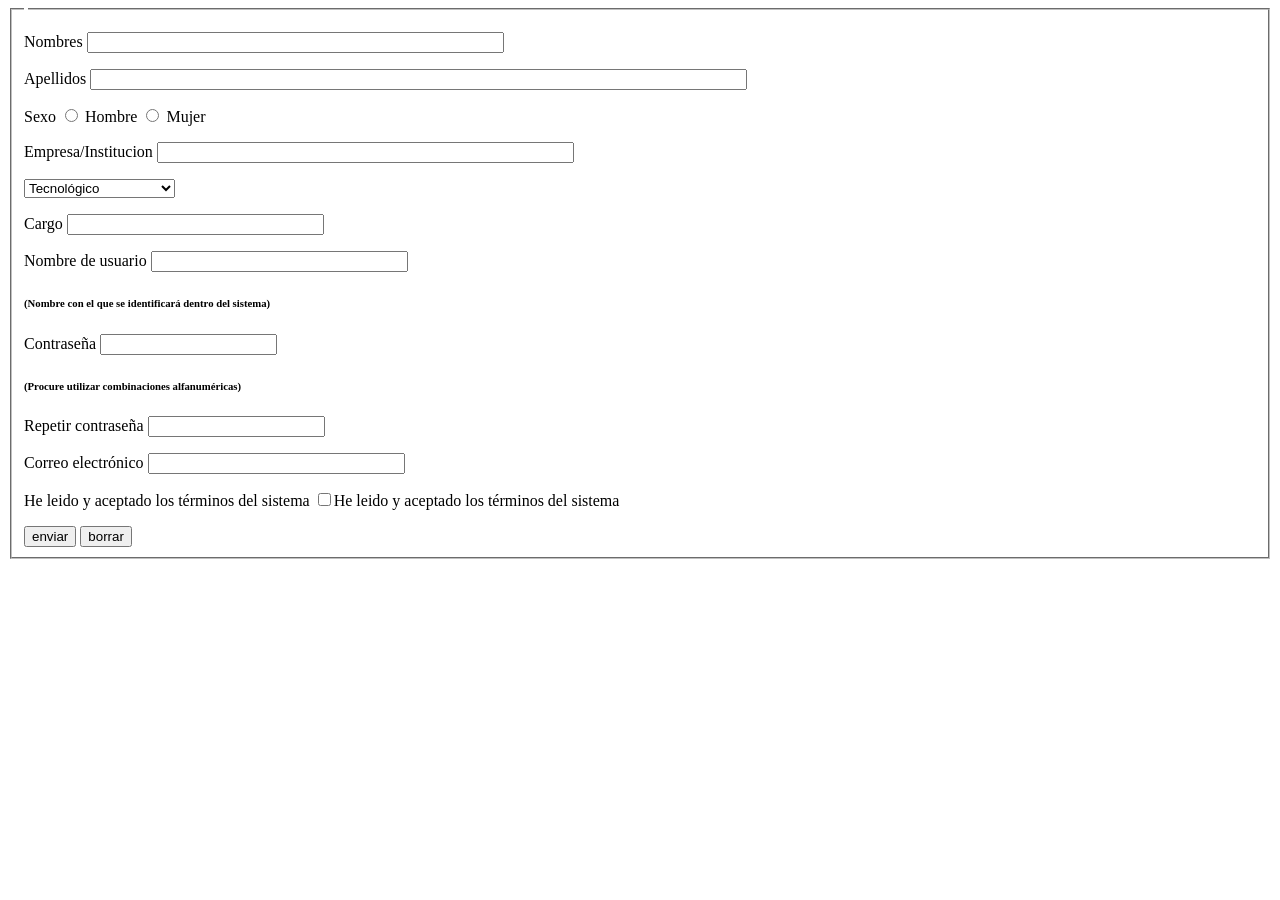
==== Formulario.html @ 5e8f841c "Add files via upload" ====
<!DOCTYPE html>
<html lang="en">
<head>
    <meta charset="UTF-8">
    <meta http-equiv="X-UA-Compatible" content="IE=edge">
    <meta name="viewport" content="width=device-width, initial-scale=1.0">
    <title>Document</title>
</head>
<body>
    <form>
        <fieldset>
        <legend></legend>
            <p>Nombres <input type="text" name="nombre" size="50"></p>
            <p>Apellidos <input type="text" name="apellidos" size="80"></p>
            <p>Sexo 
                <input type="radio" name="hm" value="h" required> Hombre
                <input type="radio" name="hm" value="m" required> Mujer
            </p>
            <p>Empresa/Institucion <input type="text" name="empresa/institución" size="50"></p>
                <select name="Ambito de la empresa">
                    <option value="Tecnológico" >Tecnológico</option>
                    <option value="Normativo" >Normativo</option>
                    <option value="Económico-financiero" >Económico-financiero</option>
                    <option value="Social" >Social</option>
                    <option value="Mercado">Mercado</option>
                    <option value="Político">Político</option>
                </select>
            <p>Cargo <input type="text" name="cargo" size="30" ></p>
            <p>Nombre de usuario <input type="text" name="usuario" size="30"></p><h6>(Nombre con el que se identificará dentro del sistema)</h6>
            <p>Contraseña <input type="password" name="contraseña" size="20"></p><h6>(Procure utilizar combinaciones alfanuméricas)</h6>
            <p>Repetir contraseña <input type="password" name="repetir" size="20"></p>
            <p>Correo electrónico <input type="email" name="correo" size="30"></p>
            <p>He leido y aceptado los términos del sistema <input type="checkbox" name="verificar" required>He leido y aceptado los términos del sistema </p>
            <input type="submit" value="enviar">
            <input type="reset" value="borrar">
        </fieldset>
    </form>




</body>
</html>
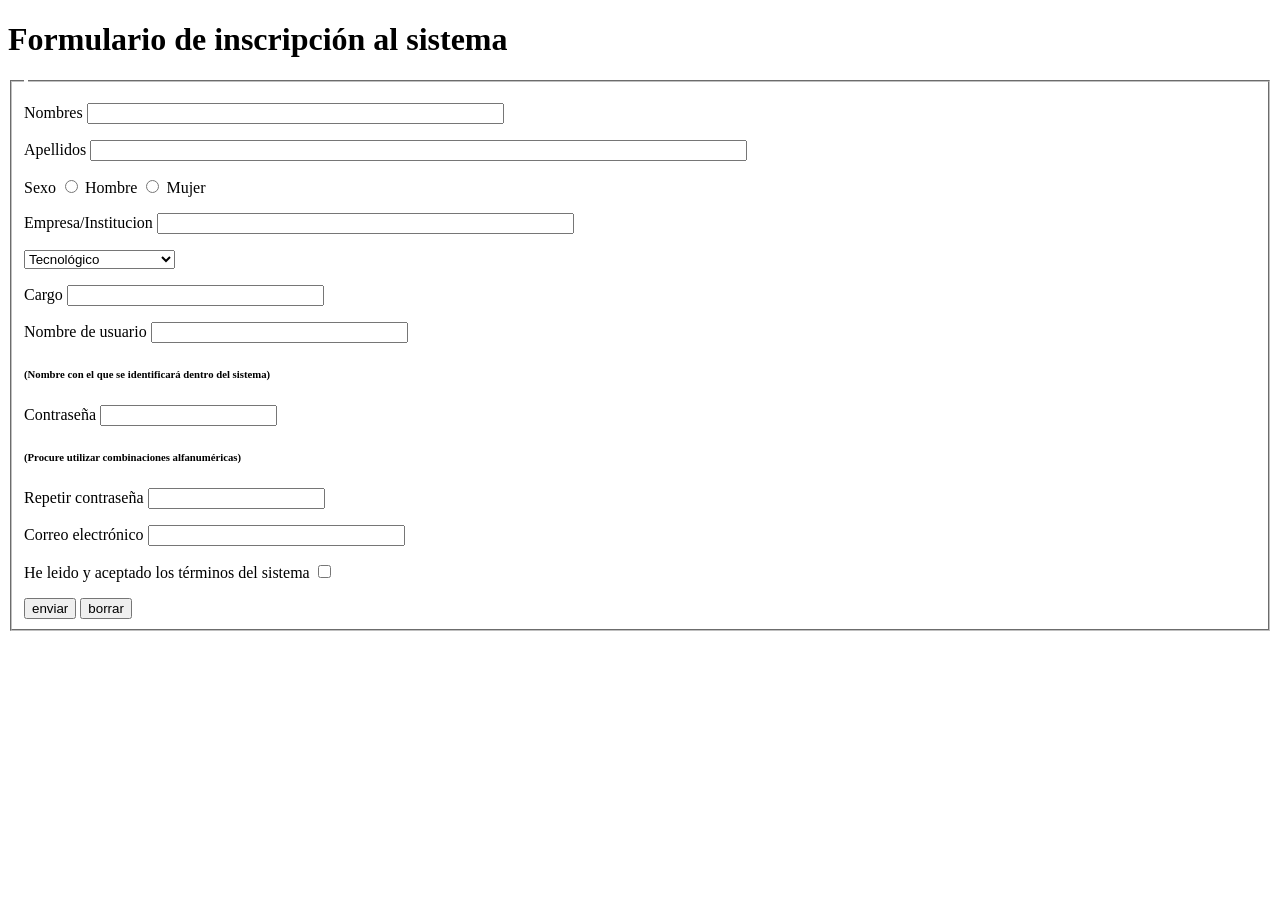
==== commit 3877ecd0: "Add files via upload" ====
--- a/Formulario.html
+++ b/Formulario.html
@@ -7,6 +7,7 @@
     <title>Document</title>
 </head>
 <body>
+    <h1>Formulario de inscripción al sistema</h1>
     <form>
         <fieldset>
         <legend></legend>
@@ -30,7 +31,7 @@
             <p>Contraseña <input type="password" name="contraseña" size="20"></p><h6>(Procure utilizar combinaciones alfanuméricas)</h6>
             <p>Repetir contraseña <input type="password" name="repetir" size="20"></p>
             <p>Correo electrónico <input type="email" name="correo" size="30"></p>
-            <p>He leido y aceptado los términos del sistema <input type="checkbox" name="verificar" required>He leido y aceptado los términos del sistema </p>
+            <p>He leido y aceptado los términos del sistema <input type="checkbox" name="verificar"></p>
             <input type="submit" value="enviar">
             <input type="reset" value="borrar">
         </fieldset>
